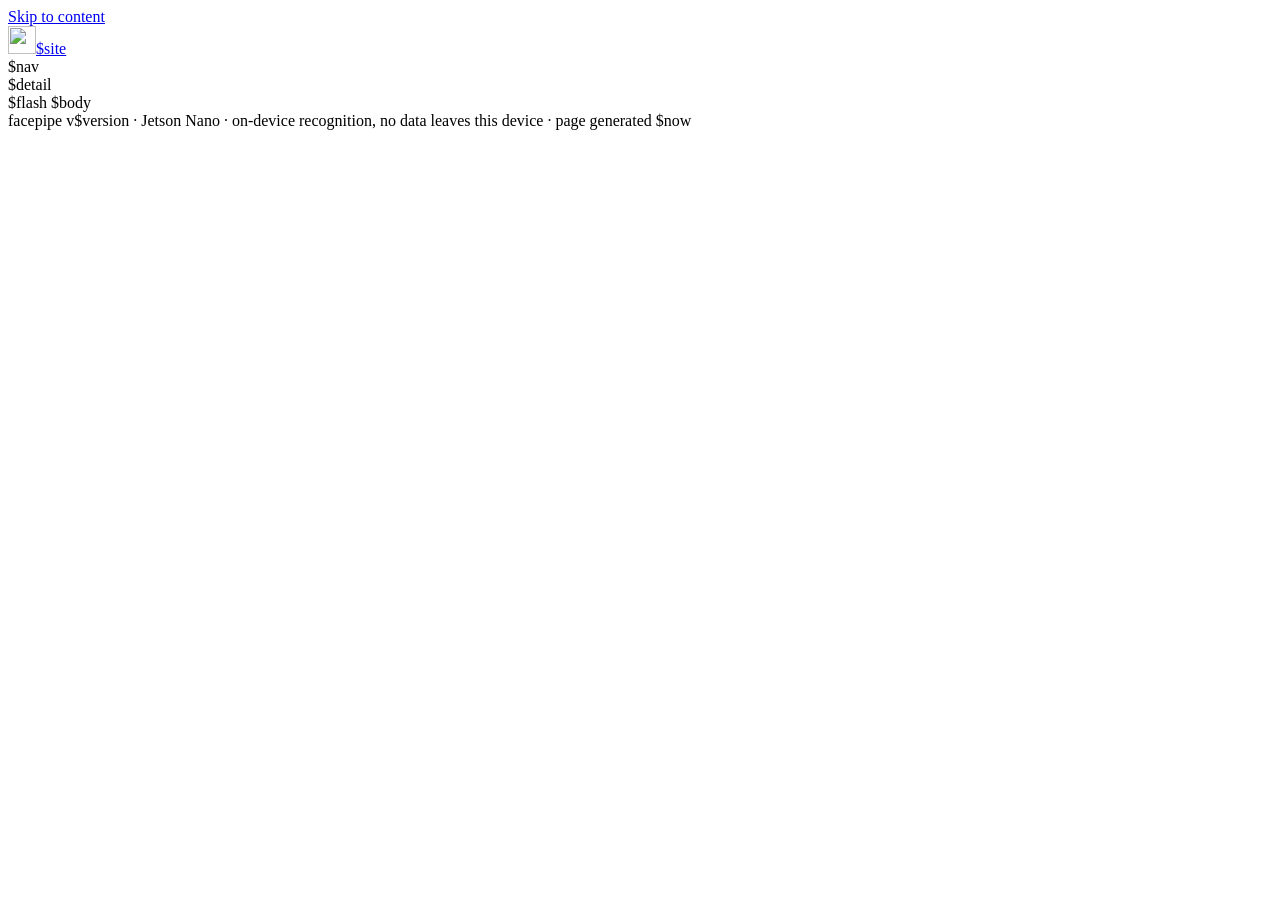
==== web/layout.html @ f0556dd6 "feat(web): multi-page website with service control, so attendance, live video and the service are ea" ====
<!DOCTYPE html>
<html lang="en">
<head>
<meta charset="utf-8">
<meta name="viewport" content="width=device-width,initial-scale=1">
<meta name="referrer" content="no-referrer">
<title>$title &middot; $site</title>
<link rel="icon" href="/static/logo.svg" type="image/svg+xml">
<link rel="stylesheet" href="/static/app.css?v=$version">
</head>
<body data-page="$page" data-refresh="$refresh">
<a class="skip" href="#main">Skip to content</a>
<header class="top">
 <div class="bar">
  <a class="brand" href="/"><img src="/static/logo.svg" alt="" width="28" height="28"><span>$site</span></a>
  <nav class="menu" aria-label="Main">$nav</nav>
  <span id="status" class="pill $state" role="status" aria-live="polite">$detail</span>
 </div>
</header>
<main id="main">
$flash
$body
</main>
<footer>facepipe v$version &middot; Jetson Nano &middot; on-device recognition, no data leaves this device &middot; page generated $now</footer>
<script src="/static/app.js?v=$version"></script>
</body>
</html>
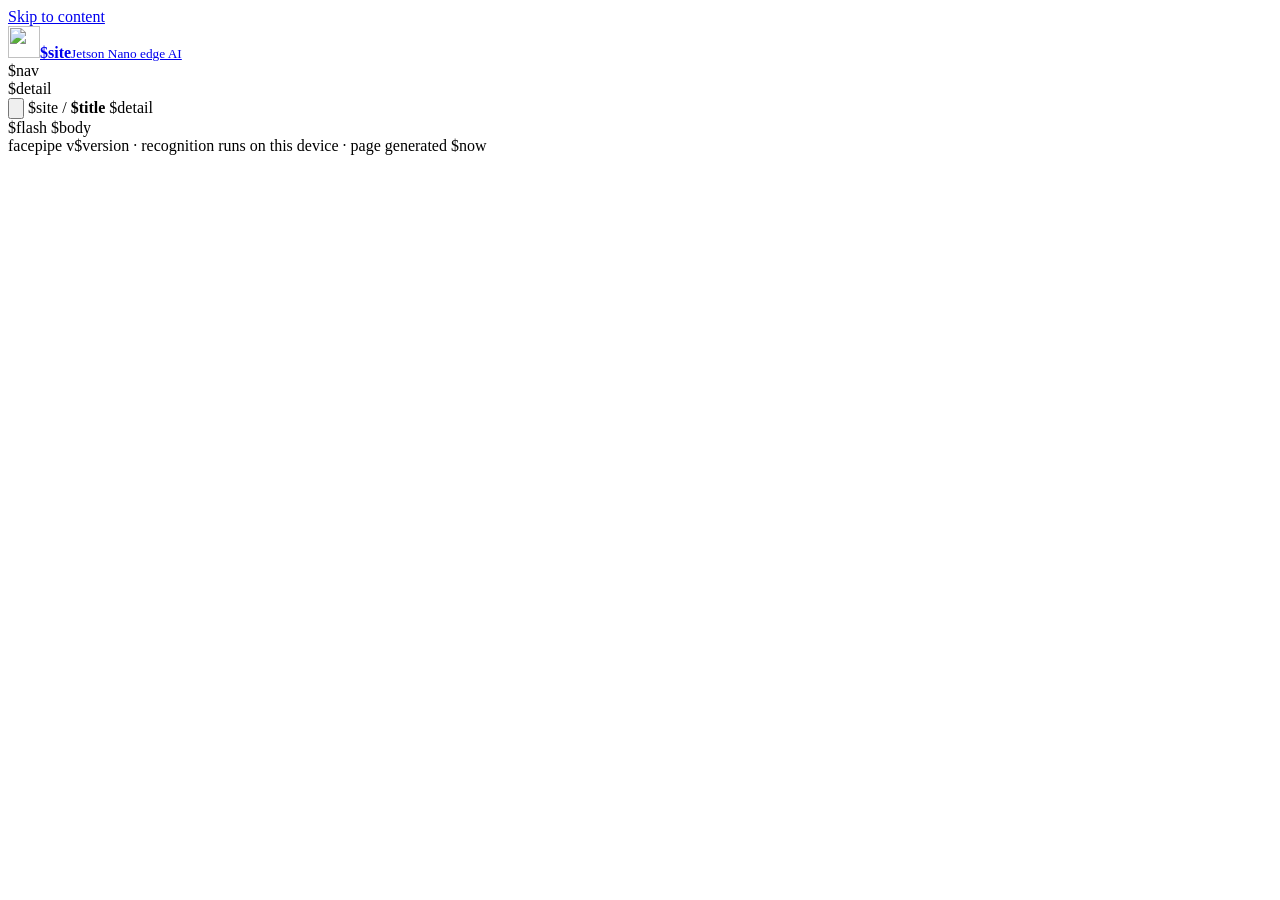
==== commit 7e9e1172: "feat(web): enterprise redesign with a sidebar, refined components and a new registration page, so th" ====
--- a/web/layout.html
+++ b/web/layout.html
@@ -3,25 +3,34 @@
 <head>
 <meta charset="utf-8">
 <meta name="viewport" content="width=device-width,initial-scale=1">
-<meta name="referrer" content="no-referrer">
+<meta name="referrer" content="same-origin">
 <title>$title &middot; $site</title>
 <link rel="icon" href="/static/logo.svg" type="image/svg+xml">
 <link rel="stylesheet" href="/static/app.css?v=$version">
 </head>
-<body data-page="$page" data-refresh="$refresh">
+<body data-page="$page" data-refresh="$refresh" class="app">
 <a class="skip" href="#main">Skip to content</a>
-<header class="top">
- <div class="bar">
-  <a class="brand" href="/"><img src="/static/logo.svg" alt="" width="28" height="28"><span>$site</span></a>
-  <nav class="menu" aria-label="Main">$nav</nav>
+<aside class="side" id="side" aria-label="Main navigation">
+ <a class="brand" href="/"><img src="/static/logo.svg" alt="" width="32" height="32"><span><b>$site</b><small>Jetson Nano edge AI</small></span></a>
+ <nav class="nav">$nav</nav>
+ <div class="side-foot"><span class="dot $state"></span><span>$detail</span></div>
+</aside>
+<div class="shell">
+ <header class="topbar">
+  <button class="menu-btn" id="menubtn" type="button" aria-controls="side" aria-expanded="false" aria-label="Menu"><svg viewBox="0 0 24 24" aria-hidden="true"><path d="M4 7h16M4 12h16M4 17h16"/></svg></button>
+  <span class="crumb">$site <span aria-hidden="true">/</span> <b>$title</b></span>
   <span id="status" class="pill $state" role="status" aria-live="polite">$detail</span>
- </div>
-</header>
-<main id="main">
+ </header>
+ <main id="main">
 $flash
 $body
-</main>
-<footer>facepipe v$version &middot; Jetson Nano &middot; on-device recognition, no data leaves this device &middot; page generated $now</footer>
+ </main>
+ <footer>facepipe v$version &middot; recognition runs on this device &middot; page generated $now</footer>
+</div>
+<dialog id="confirm" class="dlg" aria-labelledby="dlg-title" aria-describedby="dlg-text">
+ <h2 id="dlg-title">Please confirm</h2><p id="dlg-text"></p>
+ <div class="dlg-actions"><button class="btn" type="button" id="dlg-cancel">Cancel</button><button class="btn primary" type="button" id="dlg-ok">Confirm</button></div>
+</dialog>
 <script src="/static/app.js?v=$version"></script>
 </body>
 </html>
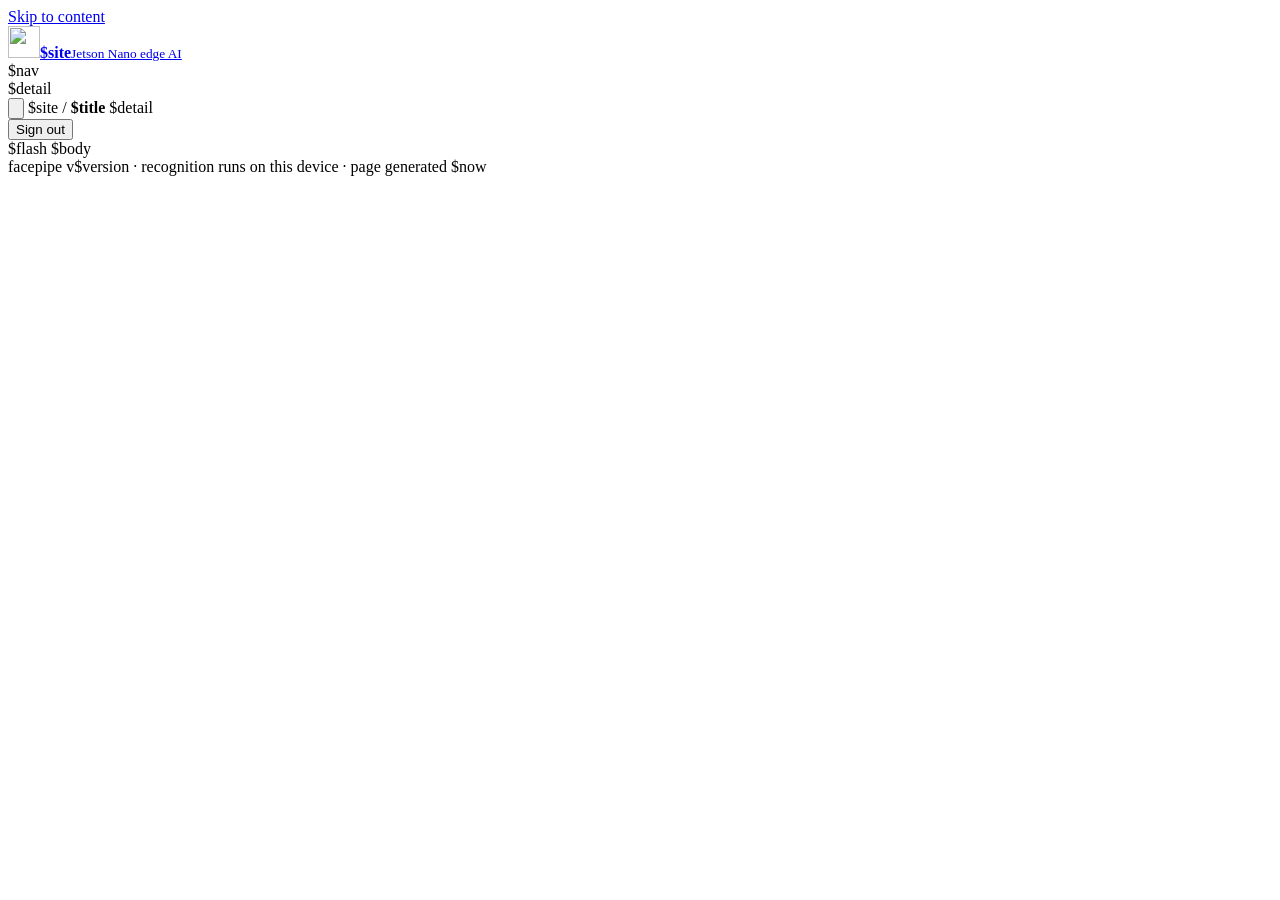
==== commit f615ca30: "feat(web): sign-in page with a signed session cookie so the browser pop-up is gone Replaces HTTP Bas" ====
--- a/web/layout.html
+++ b/web/layout.html
@@ -20,6 +20,7 @@
   <button class="menu-btn" id="menubtn" type="button" aria-controls="side" aria-expanded="false" aria-label="Menu"><svg viewBox="0 0 24 24" aria-hidden="true"><path d="M4 7h16M4 12h16M4 17h16"/></svg></button>
   <span class="crumb">$site <span aria-hidden="true">/</span> <b>$title</b></span>
   <span id="status" class="pill $state" role="status" aria-live="polite">$detail</span>
+  <form method="post" action="/logout" class="signout"><input type="hidden" name="csrf" value="@@csrf@@"><button class="btn" type="submit">Sign out</button></form>
  </header>
  <main id="main">
 $flash
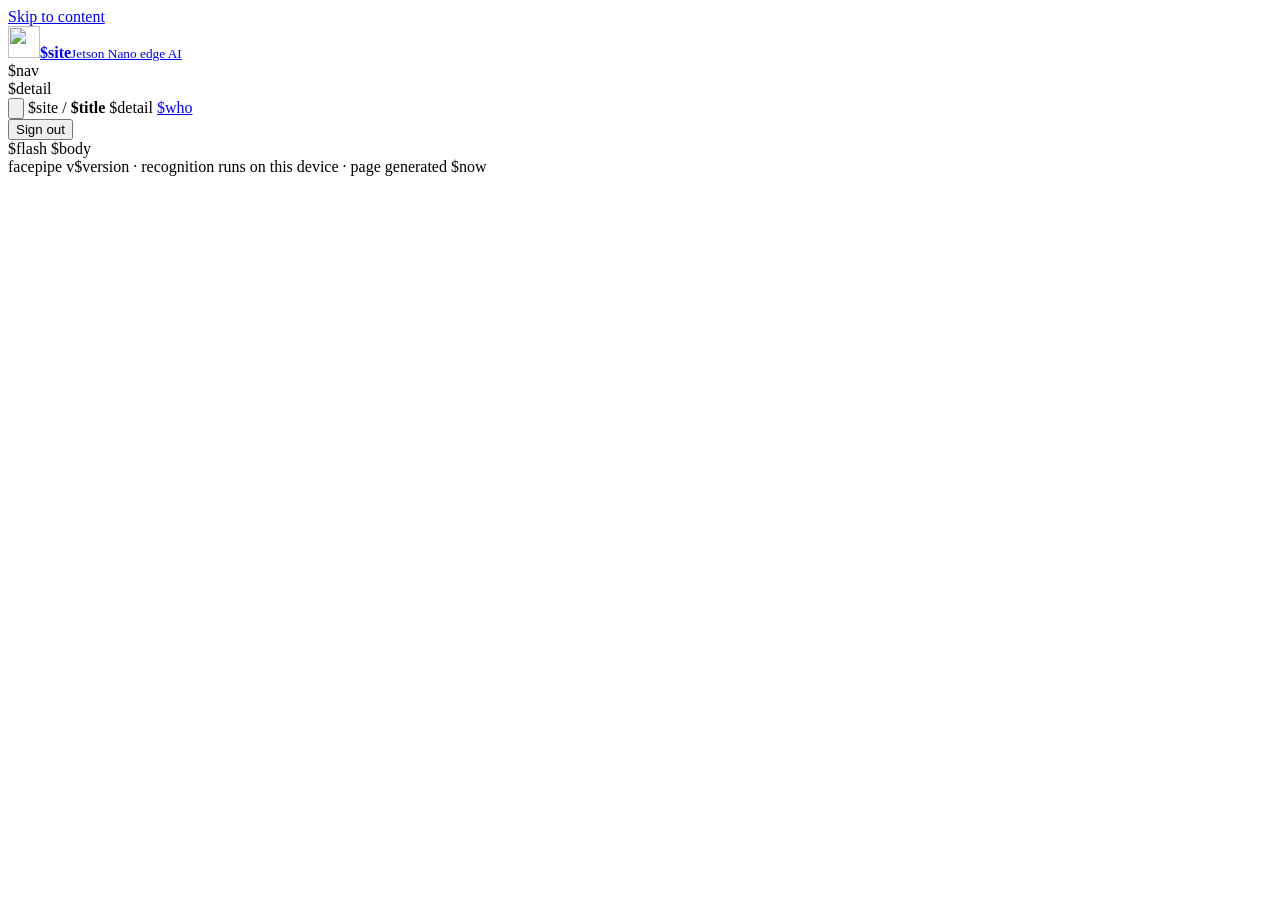
==== commit ce411ed8: "feat(users): admin and viewer accounts by email or phone so the owner can share the site with family" ====
--- a/web/layout.html
+++ b/web/layout.html
@@ -5,7 +5,7 @@
 <meta name="viewport" content="width=device-width,initial-scale=1">
 <meta name="referrer" content="same-origin">
 <title>$title &middot; $site</title>
-<link rel="icon" href="/static/logo.svg" type="image/svg+xml">
+<link rel="icon" href="/static/favicon.svg" type="image/svg+xml">
 <link rel="stylesheet" href="/static/app.css?v=$version">
 </head>
 <body data-page="$page" data-refresh="$refresh" class="app">
@@ -20,6 +20,7 @@
   <button class="menu-btn" id="menubtn" type="button" aria-controls="side" aria-expanded="false" aria-label="Menu"><svg viewBox="0 0 24 24" aria-hidden="true"><path d="M4 7h16M4 12h16M4 17h16"/></svg></button>
   <span class="crumb">$site <span aria-hidden="true">/</span> <b>$title</b></span>
   <span id="status" class="pill $state" role="status" aria-live="polite">$detail</span>
+  <a class="who-link" href="/account" title="Your account">$who</a>
   <form method="post" action="/logout" class="signout"><input type="hidden" name="csrf" value="@@csrf@@"><button class="btn" type="submit">Sign out</button></form>
  </header>
  <main id="main">
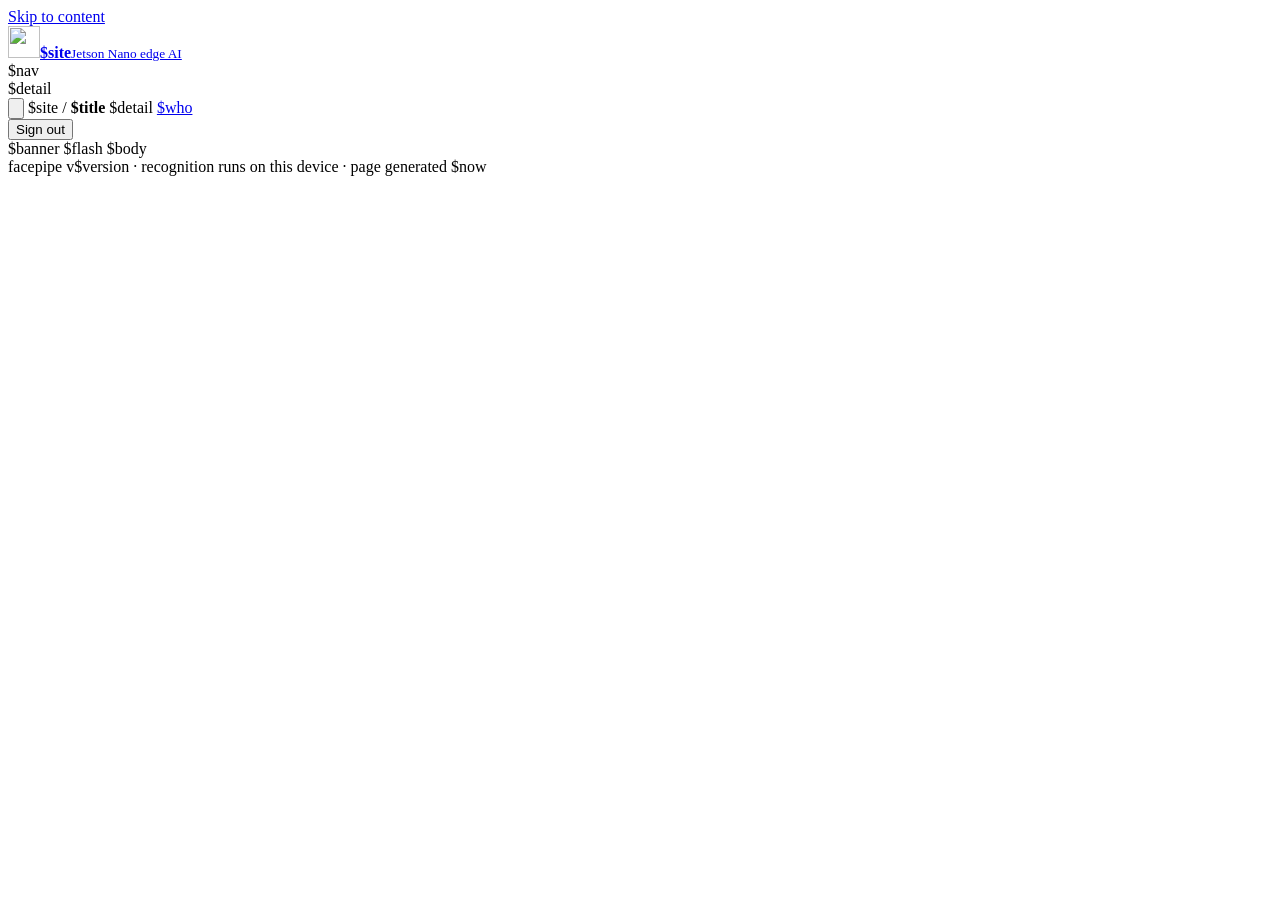
==== commit 6c604ecc: "feat(web): show the recognition state on every page so a stopped service is never missed Banner on e" ====
--- a/web/layout.html
+++ b/web/layout.html
@@ -24,6 +24,7 @@
   <form method="post" action="/logout" class="signout"><input type="hidden" name="csrf" value="@@csrf@@"><button class="btn" type="submit">Sign out</button></form>
  </header>
  <main id="main">
+$banner
 $flash
 $body
  </main>
